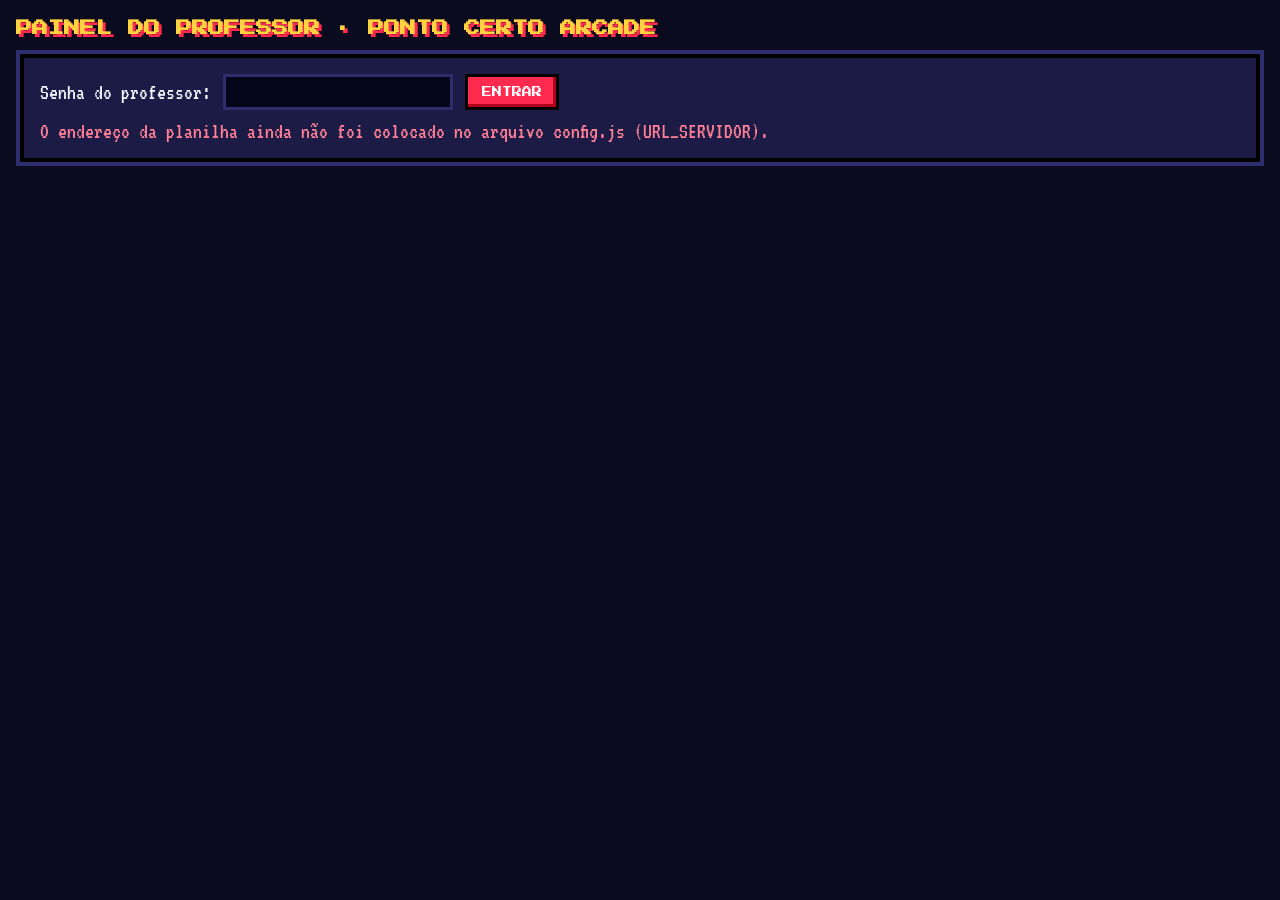
==== jogo/professor.html @ 88d28ab0 "Ponto Certo Arcade: jogo das Semanas 21 e 22" ====
<!DOCTYPE html>
<html lang="pt-BR">
<head>
<meta charset="UTF-8">
<meta name="viewport" content="width=device-width, initial-scale=1.0">
<title>Painel do Professor – Ponto Certo Arcade</title>
<style>
@font-face{font-family:"Press Start 2P";src:url(fontes/press-start-2p.woff2) format("woff2");font-display:swap}
@font-face{font-family:"VT323";src:url(fontes/vt323.woff2) format("woff2");font-display:swap}
</style>
<style>
:root{--bg:#0b0b1f;--panel:#1b1b45;--line:#2e2e6e;--red:#ff2a4d;--cyan:#00e5ff;--yellow:#ffd23f;--green:#39ff6a;--white:#f4f4ff;--gray:#8a8ab0;--px:"Press Start 2P",monospace;--txt:"VT323",monospace}
*{box-sizing:border-box;margin:0;padding:0}
body{background:var(--bg);color:var(--white);font-family:var(--txt);font-size:22px;padding:16px}
h1{font-family:var(--px);font-size:16px;color:var(--yellow);text-shadow:3px 3px 0 var(--red);line-height:1.6}
.px{font-family:var(--px)}
canvas{image-rendering:pixelated}
.box{background:var(--panel);box-shadow:0 0 0 4px #000,0 0 0 8px var(--line);padding:16px;margin:16px 8px}
.btn{font-family:var(--px);font-size:10px;border:none;cursor:pointer;color:#fff;background:var(--red);padding:10px 14px;box-shadow:inset -3px -3px 0 #b3001e,0 0 0 3px #000;margin:3px}
.btn.cy{background:#0094b3;box-shadow:inset -3px -3px 0 #005a6e,0 0 0 3px #000}
.btn.dk{background:#2e2e6e;box-shadow:inset -3px -3px 0 #1b1b45,0 0 0 3px #000}
.inp{font-family:var(--txt);font-size:24px;background:#05051a;color:var(--yellow);border:none;box-shadow:inset 0 0 0 3px var(--line);padding:6px 10px;outline:none}
.row{display:flex;gap:12px;align-items:center;flex-wrap:wrap}
.cards{display:grid;grid-template-columns:repeat(auto-fit,minmax(170px,1fr));gap:14px}
.card{background:#22224a;box-shadow:0 0 0 3px #000;padding:12px;text-align:center}
.card b{display:block;font-family:var(--px);font-size:20px;color:var(--yellow);margin-bottom:6px}
.tw{overflow-x:auto}
table{border-collapse:collapse;width:100%;min-width:900px}
th{font-family:var(--px);font-size:9px;color:var(--cyan);text-align:left;padding:8px 6px;border-bottom:3px solid var(--line);cursor:pointer;white-space:nowrap}
td{padding:4px 6px;border-bottom:1px solid #2a2a5a;white-space:nowrap}
tr:hover td{background:#22224a}
.f{display:inline-block;width:26px;text-align:center;font-size:18px;margin-right:2px;background:#05051a}
.f.s0{color:#33335a}.f.s1{color:#e0884a}.f.s2{color:#d8d8e8}.f.s3{color:var(--yellow)}
.cod{color:var(--green)}
.msg{color:var(--yellow);margin-top:10px}
.err{color:#ff8095}
.tag{color:#000;background:var(--yellow);font-family:var(--px);font-size:8px;padding:3px 5px}
</style>
</head>
<body>
<h1>PAINEL DO PROFESSOR · PONTO CERTO ARCADE</h1>

<div class="box" id="login">
  <div class="row">
    <span>Senha do professor:</span>
    <input class="inp" id="senha" type="password" autocomplete="off">
    <button class="btn" id="bEntrar">ENTRAR</button>
  </div>
  <div class="msg" id="lMsg"></div>
</div>

<div id="painel" style="display:none">
  <div class="box">
    <div class="row">
      <span>Turma:</span><select class="inp" id="fTurma"></select>
      <span>Buscar aluno:</span><input class="inp" id="fBusca" placeholder="nome...">
      <button class="btn cy" id="bAtualizar">↻ ATUALIZAR</button>
      <button class="btn dk" id="bCsv">⬇ BAIXAR CSV</button>
    </div>
  </div>
  <div class="box cards" id="cards"></div>
  <div class="box">
    <p style="color:var(--gray);margin-bottom:10px">Clique no título de uma coluna para ordenar. Em cada fase: <span class="f s3">3</span> = 3 estrelas · <span class="f s0">·</span> = não fez. Código de verificação = o mesmo que o aluno envia no AVA.</p>
    <div class="tw"><table id="tab"></table></div>
  </div>
</div>

<script src="config.js"></script>
<script src="avatar.js"></script>
<script src="fases.js"></script>
<script>
const $ = s => document.querySelector(s);
const URL_SRV = (window.CONFIG.URL_SERVIDOR || "").trim();
const esc = s => String(s == null ? "" : s).replace(/&/g, "&amp;").replace(/</g, "&lt;");
let LISTA = [], ordem = { k: "estrelas", dir: -1 };

async function api(acao, dados) {
  const r = await fetch(URL_SRV, { method: "POST", body: JSON.stringify(Object.assign({ acao }, dados)) });
  return r.json();
}
function senha() { return $("#senha").value; }

$("#bEntrar").onclick = carregar;
$("#senha").addEventListener("keydown", e => { if (e.key === "Enter") carregar(); });
$("#bAtualizar").onclick = carregar;
$("#fTurma").onchange = desenhar; $("#fBusca").oninput = desenhar;
try { const s = sessionStorage.getItem("pc_senha"); if (s) { $("#senha").value = s; } } catch (e) {}

if (!URL_SRV) $("#lMsg").innerHTML = '<span class="err">O endereço da planilha ainda não foi colocado no arquivo config.js (URL_SERVIDOR).</span>';

async function carregar() {
  if (!URL_SRV) return;
  $("#lMsg").textContent = "Carregando...";
  try {
    const r = await api("admin_listar", { senha: senha() });
    if (!r.ok) { $("#lMsg").innerHTML = `<span class="err">${r.erro === "senha" ? "Senha errada." : "Erro: " + esc(r.erro)}</span>`; return; }
    try { sessionStorage.setItem("pc_senha", senha()); } catch (e) {}
    LISTA = r.lista;
    $("#login").style.display = "none"; $("#painel").style.display = "block";
    const turmas = [...new Set([...(window.CONFIG.TURMAS || []), ...LISTA.map(a => a.turma)])];
    const atual = $("#fTurma").value;
    $("#fTurma").innerHTML = `<option value="">Todas</option>` + turmas.map(t => `<option>${esc(t)}</option>`).join("");
    $("#fTurma").value = atual;
    desenhar();
  } catch (e) { $("#lMsg").innerHTML = `<span class="err">Não consegui falar com a planilha. Confira a internet e o endereço no config.js.</span>`; }
}

function filtrados() {
  const t = $("#fTurma").value, b = $("#fBusca").value.trim().toLowerCase();
  return LISTA.filter(a => (!t || a.turma === t) && (!b || a.nome.toLowerCase().includes(b)));
}

function desenhar() {
  const L = filtrados().slice().sort((a, b) => {
    const va = a[ordem.k], vb = b[ordem.k];
    return (typeof va === "string" ? va.localeCompare(vb) : (va - vb)) * ordem.dir;
  });
  const total = FASES.length, max = total * 3;
  const concl = L.filter(a => a.fases >= total).length;
  const media = L.length ? (L.reduce((s, a) => s + a.estrelas, 0) / L.length).toFixed(1) : 0;
  const mediaF = L.length ? (L.reduce((s, a) => s + a.fases, 0) / L.length).toFixed(1) : 0;
  $("#cards").innerHTML = `
    <div class="card"><b>${L.length}</b>alunos</div>
    <div class="card"><b>${concl}</b>zeraram o jogo</div>
    <div class="card"><b>${mediaF}</b>fases em média (de ${total})</div>
    <div class="card"><b>${media}</b>estrelas em média (de ${max})</div>`;
  const cols = [["", ""], ["nome", "ALUNO"], ["turma", "TURMA"], ["estrelas", "★"], ["xp", "XP"], ["fases", "FASES"], ["", "POR FASE"], ["ultimo", "ÚLTIMO ACESSO"], ["codigo", "CÓDIGO"], ["", "PIN"]];
  const tab = $("#tab");
  tab.innerHTML = `<tr>${cols.map(([k, n]) => `<th data-k="${k}">${n}${ordem.k === k && k ? (ordem.dir > 0 ? " ▲" : " ▼") : ""}</th>`).join("")}</tr>`;
  L.forEach(a => {
    const tr = document.createElement("tr");
    const fs = FASES.map(f => { const s = (a.progresso[f.id] || {}).estrelas || 0; return `<span class="f s${s}" title="${f.id} – ${esc(f.titulo)}">${s || "·"}</span>`; }).join("");
    tr.innerHTML = `<td></td><td>${esc(a.nome)}</td><td>${esc(a.turma)}</td><td style="color:var(--yellow)">${a.estrelas}</td><td style="color:var(--green)">${a.xp}</td><td>${a.fases}/${total}</td><td>${fs}</td><td>${esc(a.ultimo)}</td><td class="cod">${esc(a.codigo)}</td>
      <td>${a.semPin ? '<span class="tag">RESETADO</span>' : '<button class="btn dk">RESETAR PIN</button>'}</td>`;
    const c = document.createElement("canvas"); AVATAR.desenhar(c, a.avatar, 2); tr.firstChild.appendChild(c);
    const b = tr.querySelector("button");
    if (b) b.onclick = async () => {
      if (!confirm(`Resetar o PIN de ${a.nome}?\nNo próximo acesso, o PIN que ele digitar passa a valer.`)) return;
      b.disabled = true; b.textContent = "...";
      try { const r = await api("admin_resetar", { senha: senha(), turma: a.turma, nome: a.nome }); if (r.ok) { a.semPin = true; desenhar(); } else alert("Erro: " + r.erro); } catch (e) { alert("Sem conexão."); }
    };
    tab.appendChild(tr);
  });
  tab.querySelectorAll("th").forEach(th => th.onclick = () => { const k = th.dataset.k; if (!k) return; ordem = { k, dir: ordem.k === k ? -ordem.dir : (k === "nome" || k === "turma" ? 1 : -1) }; desenhar(); });
}

$("#bCsv").onclick = () => {
  const L = filtrados();
  const linhas = [["Turma", "Aluno", "Estrelas", "XP", "Fases", ...FASES.map(f => f.id), "Último acesso", "Código"]];
  L.forEach(a => linhas.push([a.turma, a.nome, a.estrelas, a.xp, a.fases, ...FASES.map(f => (a.progresso[f.id] || {}).estrelas || 0), a.ultimo, a.codigo]));
  const csv = "﻿" + linhas.map(l => l.map(v => `"${String(v).replace(/"/g, '""')}"`).join(";")).join("\n");
  const url = URL.createObjectURL(new Blob([csv], { type: "text/csv" }));
  const el = document.createElement("a"); el.href = url; el.download = "ponto-certo-arcade.csv"; el.click(); URL.revokeObjectURL(url);
};
</script>
</body>
</html>
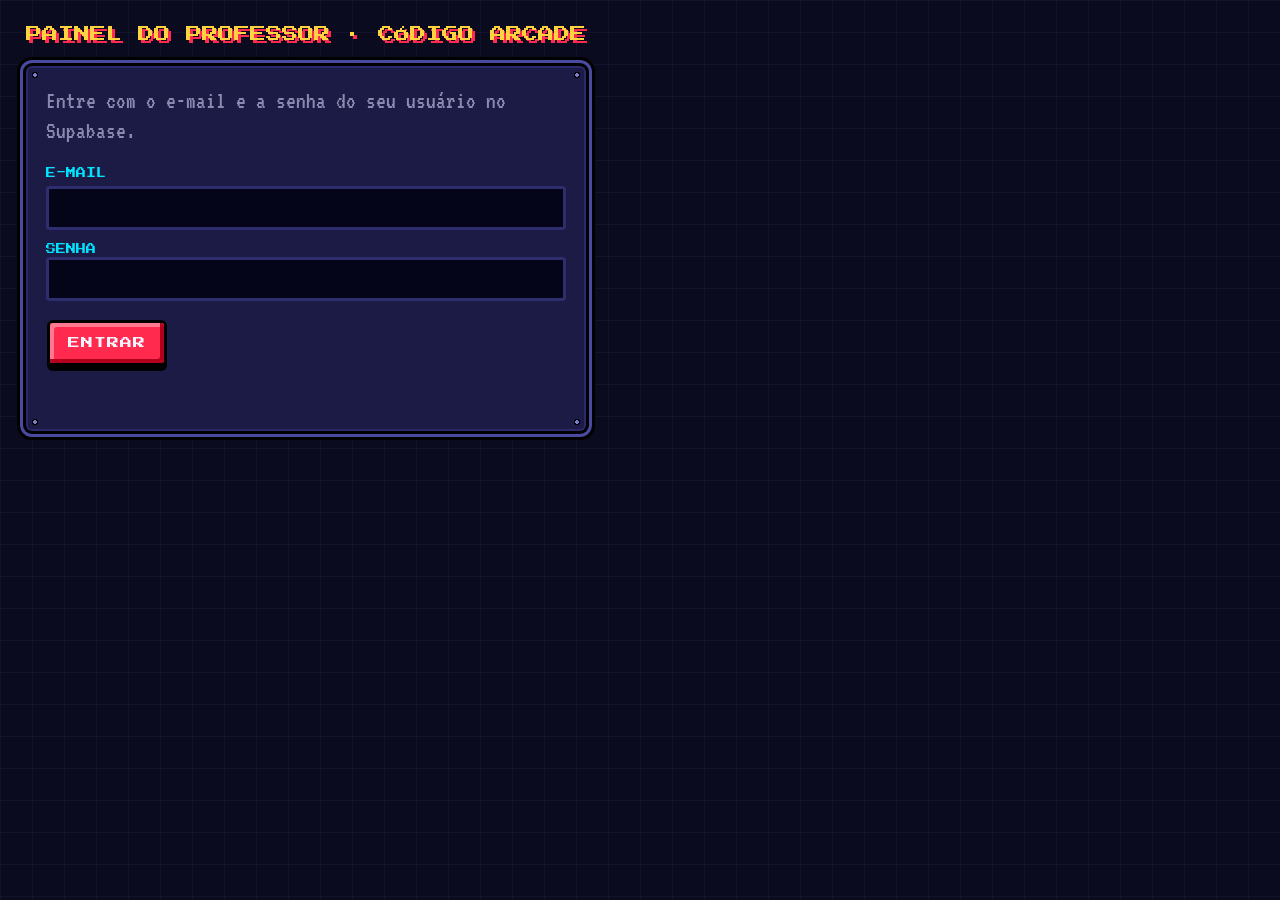
==== commit abe40ef2: "Código Arcade: novo jogo com Mundos 1 e 2, contas, avatar, quarto e banco de dados" ====
--- a/jogo/professor.html
+++ b/jogo/professor.html
@@ -3,155 +3,176 @@
 <head>
 <meta charset="UTF-8">
 <meta name="viewport" content="width=device-width, initial-scale=1.0">
-<title>Painel do Professor – Ponto Certo Arcade</title>
+<title>Painel do Professor – Código Arcade</title>
+<link rel="stylesheet" href="css/estilo.css">
 <style>
-@font-face{font-family:"Press Start 2P";src:url(fontes/press-start-2p.woff2) format("woff2");font-display:swap}
-@font-face{font-family:"VT323";src:url(fontes/vt323.woff2) format("woff2");font-display:swap}
-</style>
-<style>
-:root{--bg:#0b0b1f;--panel:#1b1b45;--line:#2e2e6e;--red:#ff2a4d;--cyan:#00e5ff;--yellow:#ffd23f;--green:#39ff6a;--white:#f4f4ff;--gray:#8a8ab0;--px:"Press Start 2P",monospace;--txt:"VT323",monospace}
-*{box-sizing:border-box;margin:0;padding:0}
-body{background:var(--bg);color:var(--white);font-family:var(--txt);font-size:22px;padding:16px}
-h1{font-family:var(--px);font-size:16px;color:var(--yellow);text-shadow:3px 3px 0 var(--red);line-height:1.6}
-.px{font-family:var(--px)}
-canvas{image-rendering:pixelated}
-.box{background:var(--panel);box-shadow:0 0 0 4px #000,0 0 0 8px var(--line);padding:16px;margin:16px 8px}
-.btn{font-family:var(--px);font-size:10px;border:none;cursor:pointer;color:#fff;background:var(--red);padding:10px 14px;box-shadow:inset -3px -3px 0 #b3001e,0 0 0 3px #000;margin:3px}
-.btn.cy{background:#0094b3;box-shadow:inset -3px -3px 0 #005a6e,0 0 0 3px #000}
-.btn.dk{background:#2e2e6e;box-shadow:inset -3px -3px 0 #1b1b45,0 0 0 3px #000}
-.inp{font-family:var(--txt);font-size:24px;background:#05051a;color:var(--yellow);border:none;box-shadow:inset 0 0 0 3px var(--line);padding:6px 10px;outline:none}
+body{padding:16px}
+h1{font-family:var(--px);font-size:16px;color:var(--yellow);text-shadow:3px 3px 0 var(--red);line-height:1.6;margin:6px 10px}
 .row{display:flex;gap:12px;align-items:center;flex-wrap:wrap}
+.row .inp{width:auto;min-width:220px;font-size:24px}
 .cards{display:grid;grid-template-columns:repeat(auto-fit,minmax(170px,1fr));gap:14px}
-.card{background:#22224a;box-shadow:0 0 0 3px #000;padding:12px;text-align:center}
-.card b{display:block;font-family:var(--px);font-size:20px;color:var(--yellow);margin-bottom:6px}
+.card{background:#22224a;box-shadow:0 0 0 3px #000;padding:12px;text-align:center;border-radius:3px}
+.card b{display:block;font-family:var(--px);font-size:20px;margin-bottom:6px}
 .tw{overflow-x:auto}
-table{border-collapse:collapse;width:100%;min-width:900px}
+table{border-collapse:collapse;width:100%;min-width:980px;font-size:22px}
 th{font-family:var(--px);font-size:9px;color:var(--cyan);text-align:left;padding:8px 6px;border-bottom:3px solid var(--line);cursor:pointer;white-space:nowrap}
-td{padding:4px 6px;border-bottom:1px solid #2a2a5a;white-space:nowrap}
+td{padding:4px 6px;border-bottom:1px solid #2a2a5a;white-space:nowrap;vertical-align:middle}
 tr:hover td{background:#22224a}
-.f{display:inline-block;width:26px;text-align:center;font-size:18px;margin-right:2px;background:#05051a}
+td canvas{height:46px;width:auto}
+.f{display:inline-block;width:24px;text-align:center;margin-right:2px;background:#05051a}
 .f.s0{color:#33335a}.f.s1{color:#e0884a}.f.s2{color:#d8d8e8}.f.s3{color:var(--yellow)}
 .cod{color:var(--green)}
-.msg{color:var(--yellow);margin-top:10px}
+.mini{font-family:var(--px);font-size:8px;padding:3px 5px;color:#000;border-radius:2px}
 .err{color:#ff8095}
-.tag{color:#000;background:var(--yellow);font-family:var(--px);font-size:8px;padding:3px 5px}
 </style>
 </head>
 <body>
-<h1>PAINEL DO PROFESSOR · PONTO CERTO ARCADE</h1>
+<h1>PAINEL DO PROFESSOR · CÓDIGO ARCADE</h1>
 
-<div class="box" id="login">
-  <div class="row">
-    <span>Senha do professor:</span>
-    <input class="inp" id="senha" type="password" autocomplete="off">
-    <button class="btn" id="bEntrar">ENTRAR</button>
-  </div>
-  <div class="msg" id="lMsg"></div>
+<div class="box" id="login" style="max-width:560px">
+  <p id="aviso" style="margin-bottom:10px;color:var(--gray)">Entre com o e-mail e a senha do seu usuário no Supabase.</p>
+  <label class="px" style="font-size:10px;color:var(--cyan)">E-MAIL</label>
+  <input class="inp" id="email" type="email" autocomplete="username">
+  <label class="px" style="font-size:10px;color:var(--cyan);display:block;margin-top:12px">SENHA</label>
+  <input class="inp" id="senha" type="password" autocomplete="current-password">
+  <div class="mt"><button class="btn" id="bEntrar">ENTRAR</button></div>
+  <p class="msg" id="lMsg"></p>
 </div>
 
 <div id="painel" style="display:none">
   <div class="box">
     <div class="row">
-      <span>Turma:</span><select class="inp" id="fTurma"></select>
-      <span>Buscar aluno:</span><input class="inp" id="fBusca" placeholder="nome...">
-      <button class="btn cy" id="bAtualizar">↻ ATUALIZAR</button>
-      <button class="btn dk" id="bCsv">⬇ BAIXAR CSV</button>
+      <button class="btn cy" data-aba="alunos">ALUNOS</button>
+      <button class="btn dk" data-aba="turmas">TURMAS</button>
+      <span style="flex:1"></span>
+      <button class="btn dk sm" id="bSair">SAIR</button>
     </div>
   </div>
-  <div class="box cards" id="cards"></div>
-  <div class="box">
-    <p style="color:var(--gray);margin-bottom:10px">Clique no título de uma coluna para ordenar. Em cada fase: <span class="f s3">3</span> = 3 estrelas · <span class="f s0">·</span> = não fez. Código de verificação = o mesmo que o aluno envia no AVA.</p>
-    <div class="tw"><table id="tab"></table></div>
+
+  <div id="abaAlunos">
+    <div class="box"><div class="row">
+      <span>Turma:</span><select class="inp" id="fTurma"></select>
+      <span>Buscar:</span><input class="inp" id="fBusca" placeholder="nome, nick ou e-mail...">
+      <button class="btn cy" id="bAtualizar">↻ ATUALIZAR</button>
+      <button class="btn dk" id="bCsv">⬇ CSV</button>
+    </div></div>
+    <div class="box cards" id="cards"></div>
+    <div class="box">
+      <p style="color:var(--gray);margin-bottom:10px">Clique no título da coluna para ordenar. Em cada fase: <span class="f s3">3</span> estrelas · <span class="f s0">·</span> não fez. O código do troféu é o mesmo que o aluno envia no AVA.</p>
+      <div class="tw"><table id="tab"></table></div>
+    </div>
+  </div>
+
+  <div id="abaTurmas" style="display:none">
+    <div class="box">
+      <div class="row"><input class="inp" id="novaTurma" placeholder="Nome da turma (ex.: 2º DS – Tarde)"><button class="btn gr" id="bCriarTurma">CRIAR TURMA</button></div>
+      <div id="listaTurmas" class="mt"></div>
+    </div>
   </div>
 </div>
 
-<script src="config.js"></script>
-<script src="avatar.js"></script>
-<script src="fases.js"></script>
+<script src="js/config.js?v=4"></script>
+<script src="js/dados.js?v=4"></script>
+<script src="js/avatar.js?v=4"></script>
+<script src="mundos/mundos.js?v=4"></script>
+<script src="mundos/mundo1.js?v=4"></script>
+<script src="mundos/mundo2.js?v=4"></script>
 <script>
 const $ = s => document.querySelector(s);
-const URL_SRV = (window.CONFIG.URL_SERVIDOR || "").trim();
 const esc = s => String(s == null ? "" : s).replace(/&/g, "&amp;").replace(/</g, "&lt;");
-let LISTA = [], ordem = { k: "estrelas", dir: -1 };
+const semAcento = s => s.normalize("NFD").replace(/[̀-ͯ]/g, "");
+function fnv(str) { let h = 0x811c9dc5; for (let i = 0; i < str.length; i++) { h ^= str.charCodeAt(i); h = Math.imul(h, 0x01000193) >>> 0; } return h >>> 0; }
+function codigoVerif(...p) { return "CA-" + fnv(p.join("|") + "|codigoarcade").toString(16).toUpperCase().padStart(8, "0").slice(0, 6); }
+const P = DADOS.professor;
+let JWT = null, LISTA = [], TURMAS = [], ordem = { k: "estrelas", dir: -1 };
 
-async function api(acao, dados) {
-  const r = await fetch(URL_SRV, { method: "POST", body: JSON.stringify(Object.assign({ acao }, dados)) });
-  return r.json();
+if (!P.online) { $("#aviso").innerHTML = '<span class="err">O jogo está no MODO OFFLINE: preencha SUPABASE_URL e SUPABASE_ANON_KEY no arquivo js/config.js para usar o painel.</span>'; $("#bEntrar").disabled = true; }
+try { JWT = sessionStorage.getItem("ca_prof"); } catch (e) {}
+if (JWT) abrir();
+
+$("#bEntrar").onclick = async () => {
+  $("#lMsg").textContent = "Entrando...";
+  try { JWT = await P.login($("#email").value.trim(), $("#senha").value); try { sessionStorage.setItem("ca_prof", JWT); } catch (e) {} abrir(); }
+  catch (e) { $("#lMsg").innerHTML = `<span class="err">${esc(e.message)}</span>`; }
+};
+$("#senha").addEventListener("keydown", e => { if (e.key === "Enter") $("#bEntrar").click(); });
+$("#bSair").onclick = () => { try { sessionStorage.removeItem("ca_prof"); } catch (e) {} location.reload(); };
+document.querySelectorAll("[data-aba]").forEach(b => b.onclick = () => {
+  const a = b.dataset.aba; $("#abaAlunos").style.display = a === "alunos" ? "" : "none"; $("#abaTurmas").style.display = a === "turmas" ? "" : "none";
+  document.querySelectorAll("[data-aba]").forEach(x => x.className = "btn " + (x === b ? "cy" : "dk"));
+  if (a === "turmas") carregarTurmas();
+});
+
+async function abrir() {
+  try {
+    TURMAS = await P.rpc("admin_turmas", {}, JWT);
+  } catch (e) {
+    try { sessionStorage.removeItem("ca_prof"); } catch (x) {}
+    JWT = null;
+    $("#lMsg").innerHTML = `<span class="err">${/sem_permissao/.test(e.message) ? "Este usuário ainda não é professor. Rode no SQL Editor o comando do final do arquivo schema.sql." : "Sessão expirada ou erro: " + esc(e.message)}</span>`;
+    return;
+  }
+  $("#login").style.display = "none"; $("#painel").style.display = "";
+  $("#fTurma").innerHTML = `<option value="">Todas</option>` + TURMAS.map(t => `<option value="${t.id}">${esc(t.nome)}</option>`).join("");
+  carregar();
 }
-function senha() { return $("#senha").value; }
-
-$("#bEntrar").onclick = carregar;
-$("#senha").addEventListener("keydown", e => { if (e.key === "Enter") carregar(); });
 $("#bAtualizar").onclick = carregar;
-$("#fTurma").onchange = desenhar; $("#fBusca").oninput = desenhar;
-try { const s = sessionStorage.getItem("pc_senha"); if (s) { $("#senha").value = s; } } catch (e) {}
-
-if (!URL_SRV) $("#lMsg").innerHTML = '<span class="err">O endereço da planilha ainda não foi colocado no arquivo config.js (URL_SERVIDOR).</span>';
+$("#fTurma").onchange = carregar; $("#fBusca").oninput = desenhar;
 
 async function carregar() {
-  if (!URL_SRV) return;
-  $("#lMsg").textContent = "Carregando...";
-  try {
-    const r = await api("admin_listar", { senha: senha() });
-    if (!r.ok) { $("#lMsg").innerHTML = `<span class="err">${r.erro === "senha" ? "Senha errada." : "Erro: " + esc(r.erro)}</span>`; return; }
-    try { sessionStorage.setItem("pc_senha", senha()); } catch (e) {}
-    LISTA = r.lista;
-    $("#login").style.display = "none"; $("#painel").style.display = "block";
-    const turmas = [...new Set([...(window.CONFIG.TURMAS || []), ...LISTA.map(a => a.turma)])];
-    const atual = $("#fTurma").value;
-    $("#fTurma").innerHTML = `<option value="">Todas</option>` + turmas.map(t => `<option>${esc(t)}</option>`).join("");
-    $("#fTurma").value = atual;
-    desenhar();
-  } catch (e) { $("#lMsg").innerHTML = `<span class="err">Não consegui falar com a planilha. Confira a internet e o endereço no config.js.</span>`; }
+  const t = $("#fTurma").value;
+  try { LISTA = await P.rpc("admin_listar", { p_turma: t ? Number(t) : null }, JWT); desenhar(); }
+  catch (e) { alert("Erro ao carregar: " + e.message); }
 }
-
-function filtrados() {
-  const t = $("#fTurma").value, b = $("#fBusca").value.trim().toLowerCase();
-  return LISTA.filter(a => (!t || a.turma === t) && (!b || a.nome.toLowerCase().includes(b)));
+const somaMundo = (a, n) => FASES.filter(f => f.mundo === n).reduce((s, f) => s + ((a.progresso[f.id] || {}).estrelas || 0), 0);
+function trofeus(a) {
+  return MUNDOS.filter(m => FASES.some(f => f.mundo === m.n)).map(m => {
+    const fs = FASES.filter(f => f.mundo === m.n);
+    if (!fs.every(f => (a.progresso[f.id] || {}).estrelas > 0)) return "";
+    const e = fs.reduce((s, f) => s + a.progresso[f.id].estrelas, 0), x = fs.reduce((s, f) => s + a.progresso[f.id].xp, 0);
+    return `M${m.n}: ${codigoVerif(a.turma, semAcento(a.nome).toLowerCase(), "m" + m.n, e, x)}`;
+  }).filter(Boolean).join("<br>");
 }
-
 function desenhar() {
-  const L = filtrados().slice().sort((a, b) => {
-    const va = a[ordem.k], vb = b[ordem.k];
-    return (typeof va === "string" ? va.localeCompare(vb) : (va - vb)) * ordem.dir;
-  });
-  const total = FASES.length, max = total * 3;
-  const concl = L.filter(a => a.fases >= total).length;
-  const media = L.length ? (L.reduce((s, a) => s + a.estrelas, 0) / L.length).toFixed(1) : 0;
-  const mediaF = L.length ? (L.reduce((s, a) => s + a.fases, 0) / L.length).toFixed(1) : 0;
-  $("#cards").innerHTML = `
-    <div class="card"><b>${L.length}</b>alunos</div>
-    <div class="card"><b>${concl}</b>zeraram o jogo</div>
-    <div class="card"><b>${mediaF}</b>fases em média (de ${total})</div>
-    <div class="card"><b>${media}</b>estrelas em média (de ${max})</div>`;
-  const cols = [["", ""], ["nome", "ALUNO"], ["turma", "TURMA"], ["estrelas", "★"], ["xp", "XP"], ["fases", "FASES"], ["", "POR FASE"], ["ultimo", "ÚLTIMO ACESSO"], ["codigo", "CÓDIGO"], ["", "PIN"]];
+  const b = $("#fBusca").value.trim().toLowerCase();
+  const L = LISTA.filter(a => !b || (a.nome + " " + (a.nick || "") + " " + (a.email || "")).toLowerCase().includes(b)).map(a => Object.assign(a, { fases: Object.values(a.progresso || {}).filter(x => x.estrelas > 0).length }))
+    .sort((x, y) => { const va = x[ordem.k], vb = y[ordem.k]; return (typeof va === "string" ? va.localeCompare(vb) : (va - vb)) * ordem.dir; });
+  const tot = FASES.length;
+  const media = k => L.length ? (L.reduce((s, a) => s + a[k], 0) / L.length).toFixed(1) : 0;
+  const ativos7 = L.filter(a => Date.now() - new Date(a.ultimo_acesso) < 7 * 864e5).length;
+  $("#cards").innerHTML = `<div class="card"><b style="color:var(--cyan)">${L.length}</b>alunos</div><div class="card"><b style="color:var(--green)">${ativos7}</b>jogaram nos últimos 7 dias</div>
+    <div class="card"><b style="color:var(--yellow)">${media("fases")}</b>fases em média (de ${tot})</div><div class="card"><b style="color:var(--yellow)">${media("estrelas")}</b>estrelas em média (de ${tot * 3})</div>`;
+  const cols = [["", ""], ["nome", "ALUNO"], ["nick", "NICK"], ["turma", "TURMA"], ["estrelas", "★"], ["xp", "XP"], ["moedas", "MOEDAS"], ["fases", "FASES"], ["", "POR FASE"], ["ultimo_acesso", "ÚLTIMO ACESSO"], ["", "TROFÉUS"], ["", ""]];
   const tab = $("#tab");
   tab.innerHTML = `<tr>${cols.map(([k, n]) => `<th data-k="${k}">${n}${ordem.k === k && k ? (ordem.dir > 0 ? " ▲" : " ▼") : ""}</th>`).join("")}</tr>`;
   L.forEach(a => {
     const tr = document.createElement("tr");
-    const fs = FASES.map(f => { const s = (a.progresso[f.id] || {}).estrelas || 0; return `<span class="f s${s}" title="${f.id} – ${esc(f.titulo)}">${s || "·"}</span>`; }).join("");
-    tr.innerHTML = `<td></td><td>${esc(a.nome)}</td><td>${esc(a.turma)}</td><td style="color:var(--yellow)">${a.estrelas}</td><td style="color:var(--green)">${a.xp}</td><td>${a.fases}/${total}</td><td>${fs}</td><td>${esc(a.ultimo)}</td><td class="cod">${esc(a.codigo)}</td>
-      <td>${a.semPin ? '<span class="tag">RESETADO</span>' : '<button class="btn dk">RESETAR PIN</button>'}</td>`;
-    const c = document.createElement("canvas"); AVATAR.desenhar(c, a.avatar, 2); tr.firstChild.appendChild(c);
-    const b = tr.querySelector("button");
-    if (b) b.onclick = async () => {
-      if (!confirm(`Resetar o PIN de ${a.nome}?\nNo próximo acesso, o PIN que ele digitar passa a valer.`)) return;
-      b.disabled = true; b.textContent = "...";
-      try { const r = await api("admin_resetar", { senha: senha(), turma: a.turma, nome: a.nome }); if (r.ok) { a.semPin = true; desenhar(); } else alert("Erro: " + r.erro); } catch (e) { alert("Sem conexão."); }
-    };
+    const fs = MUNDOS.filter(m => FASES.some(f => f.mundo === m.n)).map(m => `<span class="mini" style="background:${m.cor}">M${m.n}</span> ` + FASES.filter(f => f.mundo === m.n).map(f => { const s = (a.progresso[f.id] || {}).estrelas || 0; return `<span class="f s${s}" title="${esc(f.titulo)}">${s || "·"}</span>`; }).join("")).join(" ");
+    const ult = a.ultimo_acesso ? new Date(a.ultimo_acesso).toLocaleString("pt-BR", { day: "2-digit", month: "2-digit", hour: "2-digit", minute: "2-digit" }) : "";
+    tr.innerHTML = `<td></td><td>${esc(a.nome)}${a.bloqueado ? ' <span class="mini" style="background:#ff8095">BLOQUEADO</span>' : ""}<br><small style="color:var(--gray)">${esc(a.email || "")}</small></td><td>${esc(a.nick || "")}</td><td>${esc(a.turma)}</td><td style="color:var(--yellow)">${a.estrelas}</td><td style="color:var(--green)">${a.xp}</td><td style="color:var(--yellow)">${a.moedas}</td><td>${a.fases}/${tot}</td><td>${fs}</td><td>${ult}</td><td class="cod">${trofeus(a)}</td>
+      <td>${a.sem_senha ? '<span class="mini" style="background:var(--yellow)">SENHA RESETADA</span>' : '<button class="btn dk sm" data-r>RESETAR SENHA</button>'} <button class="btn gr sm" data-m>+ MOEDAS</button> <button class="btn sm" data-x>APAGAR</button></td>`;
+    const c = document.createElement("canvas"); AVATAR.desenhar(c, a.avatar, 1, true, { retrato: true }); tr.firstChild.appendChild(c);
+    const br = tr.querySelector("[data-r]");
+    if (br) br.onclick = async () => { if (!confirm(`Resetar a senha de ${a.nome}?\nNo próximo acesso, a senha que ele digitar (mínimo 6 caracteres) passa a valer.`)) return; await P.rpc("admin_resetar_senha", { p_aluno: a.id }, JWT); carregar(); };
+    tr.querySelector("[data-m]").onclick = async () => { const q = parseInt(prompt(`Quantas moedas dar para ${a.nome}? (use número negativo para tirar)`, "50"), 10); if (!q) return; await P.rpc("admin_dar_moedas", { p_aluno: a.id, p_qtd: q }, JWT); carregar(); };
+    tr.querySelector("[data-x]").onclick = async () => { if (!confirm(`APAGAR ${a.nome} e todo o progresso? Isso não pode ser desfeito.`)) return; await P.rpc("admin_apagar_aluno", { p_aluno: a.id }, JWT); carregar(); };
     tab.appendChild(tr);
   });
   tab.querySelectorAll("th").forEach(th => th.onclick = () => { const k = th.dataset.k; if (!k) return; ordem = { k, dir: ordem.k === k ? -ordem.dir : (k === "nome" || k === "turma" ? 1 : -1) }; desenhar(); });
 }
-
 $("#bCsv").onclick = () => {
-  const L = filtrados();
-  const linhas = [["Turma", "Aluno", "Estrelas", "XP", "Fases", ...FASES.map(f => f.id), "Último acesso", "Código"]];
-  L.forEach(a => linhas.push([a.turma, a.nome, a.estrelas, a.xp, a.fases, ...FASES.map(f => (a.progresso[f.id] || {}).estrelas || 0), a.ultimo, a.codigo]));
+  const linhas = [["Turma", "Aluno", "Nick", "E-mail", "Estrelas", "XP", "Moedas", "Fases", ...FASES.map(f => f.id), "Último acesso"]];
+  LISTA.forEach(a => linhas.push([a.turma, a.nome, a.nick, a.email, a.estrelas, a.xp, a.moedas, a.fases, ...FASES.map(f => (a.progresso[f.id] || {}).estrelas || 0), a.ultimo_acesso]));
   const csv = "﻿" + linhas.map(l => l.map(v => `"${String(v).replace(/"/g, '""')}"`).join(";")).join("\n");
-  const url = URL.createObjectURL(new Blob([csv], { type: "text/csv" }));
-  const el = document.createElement("a"); el.href = url; el.download = "ponto-certo-arcade.csv"; el.click(); URL.revokeObjectURL(url);
+  const u = URL.createObjectURL(new Blob([csv], { type: "text/csv" })); const el = document.createElement("a"); el.href = u; el.download = "codigo-arcade.csv"; el.click(); URL.revokeObjectURL(u);
 };
+async function carregarTurmas() {
+  TURMAS = await P.rpc("admin_turmas", {}, JWT);
+  $("#listaTurmas").innerHTML = TURMAS.map(t => `<div class="row" style="padding:8px 0;border-bottom:1px solid #2a2a5a"><span style="flex:1">${esc(t.nome)} <small style="color:var(--gray)">· ${t.alunos} alunos</small></span>
+    <button class="btn sm ${t.ativa ? "dk" : "gr"}" data-t="${t.id}" data-a="${!t.ativa}">${t.ativa ? "ESCONDER DO JOGO" : "MOSTRAR NO JOGO"}</button></div>`).join("");
+  document.querySelectorAll("[data-t]").forEach(b => b.onclick = async () => { await P.rpc("admin_ativar_turma", { p_turma: Number(b.dataset.t), p_ativa: b.dataset.a === "true" }, JWT); carregarTurmas(); });
+}
+$("#bCriarTurma").onclick = async () => { const n = $("#novaTurma").value.trim(); if (!n) return; await P.rpc("admin_criar_turma", { p_nome: n }, JWT); $("#novaTurma").value = ""; carregarTurmas(); };
 </script>
 </body>
 </html>
--- a/jogo/css/estilo.css
+++ b/jogo/css/estilo.css
@@ -0,0 +1,285 @@
+/* ============================================================
+   CÓDIGO ARCADE – ESTILO (pixel art / fliperama)
+   ============================================================ */
+@font-face{font-family:"Press Start 2P";src:url(../fontes/press-start-2p.woff2) format("woff2");font-display:swap}
+@font-face{font-family:"VT323";src:url(../fontes/vt323.woff2) format("woff2");font-display:swap}
+:root{
+  --bg:#0b0b1f; --panel:#1b1b45; --line:#2e2e6e; --borda:#4a4aa0; --rebite:#7a7ad0;
+  --red:#ff2a4d; --red-d:#b3001e; --cyan:#00e5ff; --yellow:#ffd23f; --green:#39ff6a; --pink:#ff5fa8; --white:#f4f4ff; --gray:#8a8ab0;
+  --px:"Press Start 2P", monospace; --txt:"VT323", "Courier New", monospace;
+}
+*{box-sizing:border-box;margin:0;padding:0}
+html,body{min-height:100%}
+body{background:var(--bg);color:var(--white);font-family:var(--txt);font-size:24px;line-height:1.25;overflow-x:hidden;
+  background-image:linear-gradient(rgba(122,122,208,.07) 1px,transparent 1px),linear-gradient(90deg,rgba(122,122,208,.07) 1px,transparent 1px);background-size:32px 32px}
+.crt{position:fixed;inset:0;pointer-events:none;z-index:999;background:repeating-linear-gradient(0deg,rgba(0,0,0,.16) 0 2px,transparent 2px 4px)}
+.crt::after{content:"";position:absolute;inset:0;box-shadow:inset 0 0 120px rgba(0,0,0,.5)}
+canvas{image-rendering:pixelated;image-rendering:crisp-edges}
+b{color:var(--yellow);font-weight:normal}
+code{font-family:var(--txt);color:var(--cyan)}
+h1,h2,h3,.px{font-family:var(--px);font-weight:normal;line-height:1.5}
+.pxi{vertical-align:-2px;image-rendering:pixelated}
+.tela{display:none;min-height:100vh;padding-bottom:40px}
+.tela.on{display:block;animation:entra .35s steps(5)}
+@keyframes entra{from{opacity:0;transform:translateY(12px)}to{opacity:1;transform:none}}
+@keyframes blink{50%{opacity:0}}
+@keyframes bob{50%{transform:translateY(-6px)}}
+@keyframes shake{25%{transform:translateX(-6px)}75%{transform:translateX(6px)}}
+.blink{animation:blink 1s steps(2) infinite}
+.pisca{animation:blink 1s steps(2) infinite}
+.wrap{max-width:1000px;margin:0 auto;padding:0 16px}
+.center{text-align:center}.mt{margin-top:16px}
+
+/* ---------- botões ---------- */
+.btn{font-family:var(--px);font-size:12px;border:none;cursor:pointer;color:var(--white);background:var(--red);padding:14px 18px;position:relative;border-radius:3px;
+  box-shadow:inset -4px -4px 0 var(--red-d),inset 4px 4px 0 #ff7a8f,0 0 0 3px #000,0 5px 0 3px #000;margin:6px 4px;transition:transform .05s;text-transform:uppercase;letter-spacing:1px}
+.btn:hover{filter:brightness(1.15)}
+.btn:active{transform:translateY(3px);box-shadow:inset -4px -4px 0 var(--red-d),inset 4px 4px 0 #ff7a8f,0 0 0 3px #000,0 2px 0 3px #000}
+.btn.cy{background:#0094b3;box-shadow:inset -4px -4px 0 #005a6e,inset 4px 4px 0 #5cefff,0 0 0 3px #000,0 5px 0 3px #000}
+.btn.gr{background:#13a83a;box-shadow:inset -4px -4px 0 #0a6322,inset 4px 4px 0 #6bff8f,0 0 0 3px #000,0 5px 0 3px #000}
+.btn.yl{background:#e0a800;color:#1a1a1a;box-shadow:inset -4px -4px 0 #8a6500,inset 4px 4px 0 #ffe680,0 0 0 3px #000,0 5px 0 3px #000}
+.btn.dk{background:#2e2e6e;box-shadow:inset -4px -4px 0 #1b1b45,inset 4px 4px 0 #4a4aa0,0 0 0 3px #000,0 5px 0 3px #000}
+.btn.sm{font-size:9px;padding:9px 10px}
+.btn:disabled{opacity:.45;cursor:default;filter:none}
+
+/* ---------- painéis com rebites ---------- */
+.box{background-color:var(--panel);border-radius:6px;padding:20px;margin:18px 10px;
+  box-shadow:0 0 0 3px #000,0 0 0 6px var(--borda),0 0 0 9px #000,inset 0 0 0 2px #2a2a6a;
+  background-image:radial-gradient(circle at 9px 9px,var(--rebite) 0 2px,#000 2px 3px,transparent 3px),radial-gradient(circle at calc(100% - 9px) 9px,var(--rebite) 0 2px,#000 2px 3px,transparent 3px),
+    radial-gradient(circle at 9px calc(100% - 9px),var(--rebite) 0 2px,#000 2px 3px,transparent 3px),radial-gradient(circle at calc(100% - 9px) calc(100% - 9px),var(--rebite) 0 2px,#000 2px 3px,transparent 3px)}
+.moldura{padding:6px;background:#141436;border-radius:4px;box-shadow:0 0 0 3px #000,0 0 0 6px var(--borda),0 0 0 9px #000;line-height:0;display:inline-block}
+.inp{width:100%;font-family:var(--txt);font-size:28px;background:#05051a;color:var(--yellow);border:none;box-shadow:inset 0 0 0 3px var(--line);padding:8px 12px;outline:none;border-radius:3px}
+.inp:focus{box-shadow:inset 0 0 0 3px var(--cyan)}
+select.inp{appearance:none;-webkit-appearance:none;cursor:pointer;padding-right:44px;background:#05051a url("data:image/svg+xml,%3Csvg xmlns='http://www.w3.org/2000/svg' viewBox='0 0 7 4' shape-rendering='crispEdges'%3E%3Cpath fill='%23ffd23f' d='M0 0h7v1H0zM1 1h5v1H1zM2 2h3v1H2zM3 3h1v1H3z'/%3E%3C/svg%3E") no-repeat right 14px center/22px 13px}
+.tag{font-family:var(--px);font-size:9px;padding:6px 8px;color:#000;border-radius:2px}
+
+/* ---------- início ---------- */
+.logo{text-align:center;padding:40px 0 10px}
+.logo h1{font-size:40px;color:var(--yellow);text-shadow:4px 4px 0 var(--red),8px 8px 0 #000;letter-spacing:2px}
+.logo h1 span{display:block;font-size:18px;color:var(--cyan);text-shadow:3px 3px 0 #000;margin-top:14px}
+.sprites{display:flex;justify-content:center;gap:26px;margin:16px 0 14px;flex-wrap:wrap}
+.sprites .moldura{animation:bob 1.4s steps(2) infinite}.sprites .moldura:nth-child(2){animation-delay:.35s}.sprites .moldura:nth-child(3){animation-delay:.7s}
+.start{font-family:var(--px);font-size:14px;text-align:center;margin:18px 0}
+.login{max-width:540px;margin:0 auto}
+.login label{display:block;font-family:var(--px);font-size:10px;color:var(--cyan);margin:14px 0 6px}
+.msg{margin-top:12px;min-height:30px;color:var(--yellow)}
+.msg.err{color:#ff8095}
+.foot{font-family:var(--px);font-size:8px;color:var(--gray);text-align:center;margin-top:28px;line-height:2}
+
+/* ---------- HUD ---------- */
+.hud{position:sticky;top:0;z-index:50;background:#06061a;box-shadow:0 4px 0 #000,0 8px 0 var(--line);padding:6px 12px;display:flex;align-items:center;gap:8px;flex-wrap:wrap}
+.hud .who{display:flex;align-items:center;gap:10px;margin-right:auto}
+.hud .who canvas{height:50px;width:auto;box-shadow:0 0 0 3px #000;border-radius:3px}
+.hud .nm{font-family:var(--px);font-size:10px;line-height:1.8}
+.hud .nm small{display:block;color:var(--gray);font-size:8px}
+.stat{font-family:var(--px);font-size:11px;padding:7px 9px;background:#14143a;box-shadow:0 0 0 3px #000;border-radius:3px}
+.stat.st{color:var(--yellow)}.stat.xp{color:var(--green)}
+.sync{font-size:20px;color:var(--gray)}.sync.ok{color:var(--green)}.sync.off{color:var(--yellow)}
+
+/* ---------- títulos ---------- */
+.fhead{display:flex;align-items:center;gap:12px;flex-wrap:wrap;margin:20px 10px 6px}
+.fhead h2{font-size:15px;color:var(--yellow);text-shadow:3px 3px 0 #000}
+
+/* ---------- mundos ---------- */
+.mundos{display:grid;grid-template-columns:repeat(auto-fill,minmax(270px,1fr));gap:22px;margin:16px 10px}
+.mcard{position:relative;cursor:pointer;background:var(--panel);border-radius:6px;overflow:hidden;box-shadow:0 0 0 3px #000,0 0 0 6px var(--borda),0 0 0 9px #000;transition:transform .15s steps(3)}
+.mcard:hover{transform:translateY(-6px)}
+.mcard canvas{display:block;width:100%;height:150px}
+.mcard .info{padding:12px 14px}
+.mcard .info .px{font-size:11px}
+.mcard .info small{display:block;color:var(--gray);font-size:20px;margin-top:4px}
+.mcard .num{position:absolute;top:10px;left:10px;font-family:var(--px);font-size:11px;color:#000;padding:6px 8px;border-radius:2px;box-shadow:0 0 0 3px #000}
+.mcard .barra{height:12px;background:#05051a;box-shadow:inset 0 0 0 2px var(--line);margin-top:10px;border-radius:2px}
+.mcard .barra i{display:block;height:100%;background:var(--green);border-radius:2px}
+.mcard.breve{cursor:not-allowed}
+.mcard.breve canvas{filter:grayscale(.8) brightness(.45)}
+.mcard .selo{position:absolute;top:56px;left:0;right:0;text-align:center;font-family:var(--px);font-size:12px;color:var(--yellow);text-shadow:3px 3px 0 #000}
+
+/* ---------- mapa de fases ---------- */
+.trilha{position:relative;margin:18px auto 10px;box-shadow:0 0 0 4px #000,0 0 0 8px var(--borda),0 0 0 11px #000;border-radius:6px;overflow:hidden}
+.trilha canvas.cenario{position:absolute;inset:0;width:100%;height:100%}
+.trilha > svg{position:absolute;inset:0;width:100%;height:100%;overflow:visible;z-index:1}
+.trilha .banner{position:absolute;top:26px;left:50%;transform:translateX(-50%);width:min(640px,88%);z-index:3;font-family:var(--px);text-align:center;padding:14px 10px;color:#000;font-size:13px;border-radius:3px;box-shadow:0 0 0 4px #000,6px 6px 0 4px rgba(0,0,0,.35)}
+.trilha .banner small{display:block;font-family:var(--txt);font-size:22px;margin-top:6px}
+.no{font-family:var(--txt);position:absolute;width:78px;height:78px;transform:translate(-50%,-50%);border:none;cursor:pointer;z-index:2;border-radius:3px;color:#fff}
+.no .num{font-family:var(--px);font-size:20px;text-shadow:3px 3px 0 #000}
+.no.livre{background:#4a4ad0;box-shadow:0 0 0 4px #000,inset -7px -7px 0 #2c2c8a,inset 7px 7px 0 #7f7ff0}
+.no.feito{background:var(--cor,#ff2a4d);box-shadow:0 0 0 4px #000,inset -7px -7px 0 rgba(0,0,0,.35),inset 7px 7px 0 rgba(255,255,255,.35)}
+.no.lock{cursor:not-allowed}
+.no.caixote{background:repeating-linear-gradient(0deg,#a06838 0 15px,#7a4a24 15px 18px);box-shadow:0 0 0 4px #000,inset 0 0 0 6px #6b3f1d,inset 0 0 0 9px #c08048}
+.no.pedra{background:#7e8296;box-shadow:0 0 0 4px #000,inset -7px -7px 0 #545868,inset 7px 7px 0 #a8acc0,inset 0 0 0 11px #6e7286}
+.no.atual{animation:pulse 1s steps(2) infinite}
+@keyframes pulse{50%{box-shadow:0 0 0 4px #000,0 0 0 10px var(--yellow),inset -7px -7px 0 #2c2c8a,inset 7px 7px 0 #7f7ff0}}
+.no.boss{width:100px;height:100px}
+.no .stars{position:absolute;left:50%;bottom:-22px;transform:translateX(-50%);display:flex;gap:2px;filter:drop-shadow(2px 2px 0 #000)}
+.no .cad{display:block;line-height:0;filter:drop-shadow(2px 2px 0 #000)}
+.no .tt{position:absolute;left:calc(100% + 12px);top:50%;transform:translateY(-50%);font-size:22px;white-space:nowrap;text-align:left;pointer-events:none;color:#fff;
+  text-shadow:2px 0 0 #000,-2px 0 0 #000,0 2px 0 #000,0 -2px 0 #000,2px 2px 0 #000,-2px -2px 0 #000,2px -2px 0 #000,-2px 2px 0 #000}
+.no.esq .tt{left:auto;right:calc(100% + 12px);text-align:right}
+.eu{position:absolute;pointer-events:none;animation:bob 1s steps(2) infinite;z-index:4;filter:drop-shadow(3px 3px 0 rgba(0,0,0,.4))}
+
+/* ---------- fase ---------- */
+.dialogo{display:flex;gap:18px;align-items:flex-start}
+.dialogo .moldura{flex:none}
+.fala{flex:1;min-height:130px}
+.fala .quem{font-family:var(--px);font-size:10px;color:var(--pink);margin-bottom:8px}
+.code{background:#05051a;box-shadow:inset 0 0 0 3px #2a2a5a;padding:12px 14px;font-family:var(--txt);font-size:24px;white-space:pre;overflow-x:auto;line-height:1.3;margin:12px 0;color:#d4d4ff;border-radius:3px}
+.kw{color:#ff6ec7}.st{color:#ffb86b}.cm{color:#6a9955}.bi{color:#ffe66d}.fn{color:#7dd3fc}.nm{color:#b5f5a5}.df{color:#00e5ff}
+.passos{list-style:none;counter-reset:p;margin:14px 0;display:grid;gap:8px}
+.passos li{counter-increment:p;background:#22224a;padding:8px 12px 8px 54px;position:relative;box-shadow:0 0 0 2px #000;border-radius:3px}
+.passos li::before{content:counter(p);position:absolute;left:10px;top:50%;transform:translateY(-50%);font-family:var(--px);font-size:12px;width:30px;height:30px;display:grid;place-items:center;background:var(--red);box-shadow:0 0 0 2px #000}
+.fluxo-box{background:#05051a;box-shadow:inset 0 0 0 3px #2a2a5a;padding:14px;margin:12px 0;text-align:center;border-radius:3px}
+.slot{display:inline-block;min-width:110px;text-align:center;border:3px dashed var(--yellow);color:var(--yellow);animation:blink 1s steps(2) infinite;padding:0 6px}
+.slot.ok{border-style:solid;border-color:var(--green);color:var(--green);animation:none;background:rgba(57,255,106,.12)}
+.prog{display:flex;align-items:center;gap:12px;margin:10px}
+.bar{flex:1;height:20px;background:#05051a;box-shadow:0 0 0 3px #000,inset 0 0 0 2px var(--line);display:flex;padding:3px;gap:3px;border-radius:3px}
+.bar i{flex:1;background:#22224a}
+.bar i.ok{background:var(--green)}.bar i.now{background:var(--yellow);animation:blink 1s steps(2) infinite}
+.meter{font-size:28px;letter-spacing:2px;color:var(--yellow);text-shadow:2px 2px 0 #000;min-width:96px;text-align:right}
+.meter .off{color:#33335a}
+.perg{font-size:28px;margin-bottom:6px;white-space:pre-line}
+.tipo{font-family:var(--px);font-size:9px;color:var(--cyan);margin-bottom:10px}
+.ops{display:grid;grid-template-columns:1fr 1fr;gap:12px;margin-top:12px}
+.op{font-family:var(--txt);font-size:25px;text-align:left;background:#22224a;color:var(--white);border:none;cursor:pointer;padding:12px 14px;box-shadow:0 0 0 3px #000,inset -4px -4px 0 #15153a;white-space:pre-wrap;border-radius:3px}
+.op:hover{background:#2e2e6e}
+.op.mono{background:#05051a;color:#cfe;box-shadow:0 0 0 3px #000,inset 0 0 0 2px #2a2a5a}
+.op.err{background:#5a0f1e;color:#ffb3c0;animation:shake .35s steps(4)}
+.op.ok{background:#0f5a26;color:#b8ffcb}
+.op:disabled{cursor:default}
+.op.forma{text-align:center;padding:8px}
+.op.forma small{display:block;font-size:20px;color:var(--gray)}
+.chips{display:flex;flex-wrap:wrap;gap:12px;margin-top:6px}
+.chips .op{padding:10px 16px}
+.linhas{background:#05051a;box-shadow:inset 0 0 0 3px #2a2a5a;margin:10px 0;padding:8px 0;border-radius:3px}
+.lin{display:flex;cursor:pointer;font-size:24px;white-space:pre;padding:3px 0}
+.lin:hover{background:#22224a}
+.lin .n{width:46px;text-align:right;padding-right:14px;color:#55557a;flex:none}
+.lin.err{background:#5a0f1e;animation:shake .35s steps(4)}
+.lin.ok{background:#0f5a26}
+.ordem{display:grid;grid-template-columns:1fr 1fr;gap:14px}
+.ordem h4{font-family:var(--px);font-size:9px;color:var(--cyan);margin-bottom:8px}
+.pool,.resp{min-height:120px;background:#05051a;box-shadow:inset 0 0 0 3px #2a2a5a;padding:8px;display:flex;flex-direction:column;gap:8px;border-radius:3px}
+.peca{font-size:23px;white-space:pre;background:#22224a;padding:6px 10px;cursor:pointer;box-shadow:0 0 0 2px #000;text-align:left;color:var(--white);border:none;font-family:var(--txt);overflow-x:auto;border-radius:3px}
+.peca.txt{white-space:normal}
+.peca:hover{background:#3a3a8a}
+.resp .peca{background:#1b3a5a}
+.peca.bad{background:#5a0f1e}
+.dica{margin-top:14px;padding:12px 14px;background:#3a0a1e;box-shadow:0 0 0 3px #000;color:#ffc2cf;display:none;border-radius:3px}
+.dica.on{display:block;animation:entra .3s steps(4)}
+.dica b{color:#fff}
+.acerto{margin-top:14px;padding:12px 14px;background:#0a3a1a;box-shadow:0 0 0 3px #000;color:#b8ffcb;display:none;align-items:center;justify-content:space-between;gap:12px;flex-wrap:wrap;border-radius:3px}
+.acerto.on{display:flex;animation:entra .3s steps(4)}
+.acerto .px{font-size:12px;color:var(--green)}
+.digita{display:flex;gap:10px;flex-wrap:wrap;margin-top:10px}
+.digita .inp{flex:1;min-width:220px}
+.xpfloat{position:fixed;font-family:var(--px);color:var(--green);font-size:16px;pointer-events:none;z-index:200;animation:sobe 1s steps(8) forwards;text-shadow:2px 2px 0 #000}
+@keyframes sobe{to{transform:translateY(-70px);opacity:0}}
+
+/* ---------- resultado ---------- */
+.res{text-align:center;padding-top:30px}
+.res h2{font-size:22px;color:var(--yellow);text-shadow:3px 3px 0 var(--red)}
+.big{font-size:80px;letter-spacing:10px;margin:18px 0;color:#33335a}
+.big span{display:inline-block}
+.big span.on{color:var(--yellow);animation:pop .5s steps(5) both;text-shadow:4px 4px 0 #000}
+.big span:nth-child(2){animation-delay:.35s}.big span:nth-child(3){animation-delay:.7s}
+@keyframes pop{0%{transform:scale(0)}70%{transform:scale(1.4)}100%{transform:scale(1)}}
+.unl{margin:14px auto;max-width:660px;text-align:left;display:flex;gap:16px;align-items:center}
+.unl .px{font-size:10px;color:var(--cyan);margin-bottom:6px}
+
+/* ---------- editor de avatar ---------- */
+.ed{display:grid;grid-template-columns:330px 1fr;gap:10px;align-items:start}
+.prev{text-align:center}
+.prev .palco{display:inline-block;margin:6px 0 14px}
+.tabs{display:flex;flex-wrap:wrap;gap:4px;margin-bottom:14px}
+.tabs .btn{font-size:9px;padding:9px 10px;margin:4px}
+.tabs .btn.on{background:var(--yellow);color:#000;box-shadow:inset -4px -4px 0 #8a6500,0 0 0 3px #000,0 5px 0 3px #000}
+.secao{font-family:var(--px);font-size:9px;color:var(--cyan);margin:14px 0 8px}
+.grade{display:flex;flex-wrap:wrap;gap:12px}
+.sw{width:48px;height:48px;border:none;cursor:pointer;box-shadow:0 0 0 3px #000;border-radius:3px}
+.sw.on{box-shadow:0 0 0 3px #000,0 0 0 7px var(--yellow)}
+.it{width:124px;background:#22224a;border:none;cursor:pointer;padding:8px;color:var(--white);font-family:var(--txt);font-size:19px;box-shadow:0 0 0 3px #000;position:relative;border-radius:3px}
+.it canvas{display:block;margin:0 auto 4px}
+.it.on{background:#5a4a00;box-shadow:0 0 0 3px #000,0 0 0 7px var(--yellow)}
+.it.lock{cursor:not-allowed;color:#77779a}
+.it.lock canvas{filter:brightness(.15)}
+.it .lk{position:absolute;top:30px;left:0;right:0;display:flex;flex-direction:column;align-items:center;gap:4px;font-family:var(--px);font-size:11px;color:var(--yellow)}
+
+/* ---------- ranking ---------- */
+.rk{display:flex;align-items:center;gap:14px;padding:8px 12px;margin:10px 0;background:#22224a;box-shadow:0 0 0 3px #000;border-radius:3px}
+.rk.eu2{background:#4a3a00;box-shadow:0 0 0 3px #000,0 0 0 6px var(--yellow)}
+.rk canvas{height:62px;width:auto}
+.rk .pos{font-family:var(--px);font-size:16px;width:52px;text-align:center;color:var(--cyan)}
+.rk .pos.p1{color:#ffd23f}.rk .pos.p2{color:#d8d8e8}.rk .pos.p3{color:#e0884a}
+.rk .info{flex:1;font-size:26px}
+.rk .info small{display:block;font-size:20px;color:var(--gray)}
+.rk .pts{font-family:var(--px);font-size:12px;color:var(--yellow);text-align:right;line-height:2}
+.rk .pts span{color:var(--green)}
+
+/* ---------- caderno ---------- */
+.cad-item{margin:12px 0;padding:14px 16px;background:#f4ecd8;color:#2a2230;border-radius:3px;box-shadow:0 0 0 3px #000,6px 6px 0 rgba(0,0,0,.35);
+  background-image:repeating-linear-gradient(0deg,transparent 0 27px,rgba(80,120,200,.25) 27px 28px)}
+.cad-item h3{font-size:11px;color:#b3001e;margin-bottom:8px}
+.cad-item p{font-size:24px;line-height:28px}
+.cad-item.lock{background:#22224a;color:var(--gray);background-image:none}
+
+/* ---------- certificado ---------- */
+.cert{text-align:center;max-width:720px;margin:20px auto;padding:30px 20px;background:var(--panel);border-radius:6px;box-shadow:0 0 0 4px #000,0 0 0 8px var(--yellow),0 0 0 12px #000}
+.cert h2{font-size:18px;color:var(--yellow);text-shadow:3px 3px 0 var(--red);margin-bottom:6px}
+.cert .px{font-size:10px;color:var(--cyan)}
+.cert .nome{font-size:40px}
+.cert .cod{font-family:var(--px);font-size:22px;color:var(--green);background:#05051a;display:inline-block;padding:12px 18px;margin:16px 0;box-shadow:0 0 0 3px #000;letter-spacing:3px}
+.cert table{margin:10px auto;font-size:24px;border-collapse:collapse}
+.cert td{padding:4px 14px;text-align:left}
+.cert td:first-child{color:var(--gray)}
+
+.modal{position:fixed;inset:0;background:rgba(0,0,20,.85);z-index:300;display:none;align-items:center;justify-content:center;padding:16px}
+.modal.on{display:flex}
+.modal .box{max-width:520px;text-align:center}
+svg.fluxo{display:block;margin:0 auto}
+
+@media(max-width:760px){
+  .logo h1{font-size:24px}.logo h1 span{font-size:12px}
+  .ops,.ordem{grid-template-columns:1fr}
+  .ed{grid-template-columns:1fr}
+  .dialogo{flex-direction:column;align-items:center}
+  .no .tt{display:none}.no{width:64px;height:64px}.no.boss{width:84px;height:84px}
+  .hud .nm{display:none}
+  body{font-size:22px}
+}
+
+/* ================= QUARTO, LOJA E CONTA ================= */
+.hud .who{background:none;border:none;cursor:pointer;color:var(--white);display:flex;align-items:center;gap:10px;margin-right:auto;padding:0}
+.hud .who canvas{height:44px;width:auto}
+.hud .menu{display:flex;flex-wrap:wrap;gap:2px}
+.stat.md{color:var(--yellow)}
+.sala{position:relative;margin:14px auto;max-width:960px;background:#06061a;border-radius:6px;box-shadow:0 0 0 4px #000,0 0 0 8px var(--borda),0 0 0 11px #000;overflow:hidden;touch-action:manipulation}
+.sala canvas{display:block;width:100%;height:auto;image-rendering:pixelated;image-rendering:crisp-edges;cursor:pointer}
+.dica-sala{text-align:center;color:var(--gray);margin:6px 10px;font-size:22px}
+.dpad{display:none;position:fixed;right:24px;bottom:24px;z-index:60;width:150px;height:150px;transform:rotate(45deg)}
+.dpad button{position:absolute;width:52px;height:52px;border:none;border-radius:8px;background:rgba(46,46,110,.85);color:#fff;font-size:22px;box-shadow:0 0 0 3px #000,0 4px 0 3px #000;touch-action:manipulation;user-select:none}
+.dpad button:active{transform:translateY(3px);box-shadow:0 0 0 3px #000}
+#dp_cima{left:49px;top:0}#dp_baixo{left:49px;bottom:0}#dp_esq{left:0;top:49px}#dp_dir{right:0;top:49px}
+#tQuarto.on ~ .dpad{display:block}
+@media (pointer:coarse),(max-width:760px){#tQuarto.on .dpad{display:block}}
+.inv{display:flex;flex-wrap:wrap;gap:12px;margin:8px 0}
+.inv .it{width:128px}
+.row{display:flex;gap:6px;flex-wrap:wrap;align-items:center}
+.loja{display:grid;grid-template-columns:repeat(auto-fill,minmax(190px,1fr));gap:20px;margin:18px 10px}
+.loja-card{background:var(--panel);border-radius:6px;padding:12px;text-align:center;box-shadow:0 0 0 3px #000,0 0 0 6px var(--borda),0 0 0 9px #000}
+.loja-card canvas{display:block;margin:0 auto 6px;max-width:100%}
+.loja-card .preco{font-family:var(--px);font-size:13px;color:var(--yellow);margin:8px 0 4px}
+.loja-card small{display:block;color:var(--gray);font-size:20px}
+.aviso{position:fixed;left:50%;bottom:24px;transform:translate(-50%,120px);background:#0f5a26;color:#b8ffcb;padding:12px 18px;border-radius:4px;box-shadow:0 0 0 3px #000;z-index:400;font-size:24px;transition:transform .25s steps(4);max-width:90vw;text-align:center}
+.aviso.on{transform:translate(-50%,0)}
+.rk .btn{margin-left:8px}
+.prev canvas{max-width:100%}
+@media(max-width:760px){
+  .hud{padding:6px}
+  .hud .menu .btn{font-size:8px;padding:8px 7px}
+  .stat{font-size:9px;padding:5px 6px}
+  .loja{grid-template-columns:repeat(2,1fr);gap:14px}
+}
+.sala{max-width:min(960px, calc((100vh - 190px) * 1.288));min-width:min(100%, 320px)}
+#qPainel{position:sticky;bottom:0;z-index:30;max-height:44vh;overflow-y:auto;margin-top:6px}
+
+.op.mono{white-space:pre-line;text-align:left}
